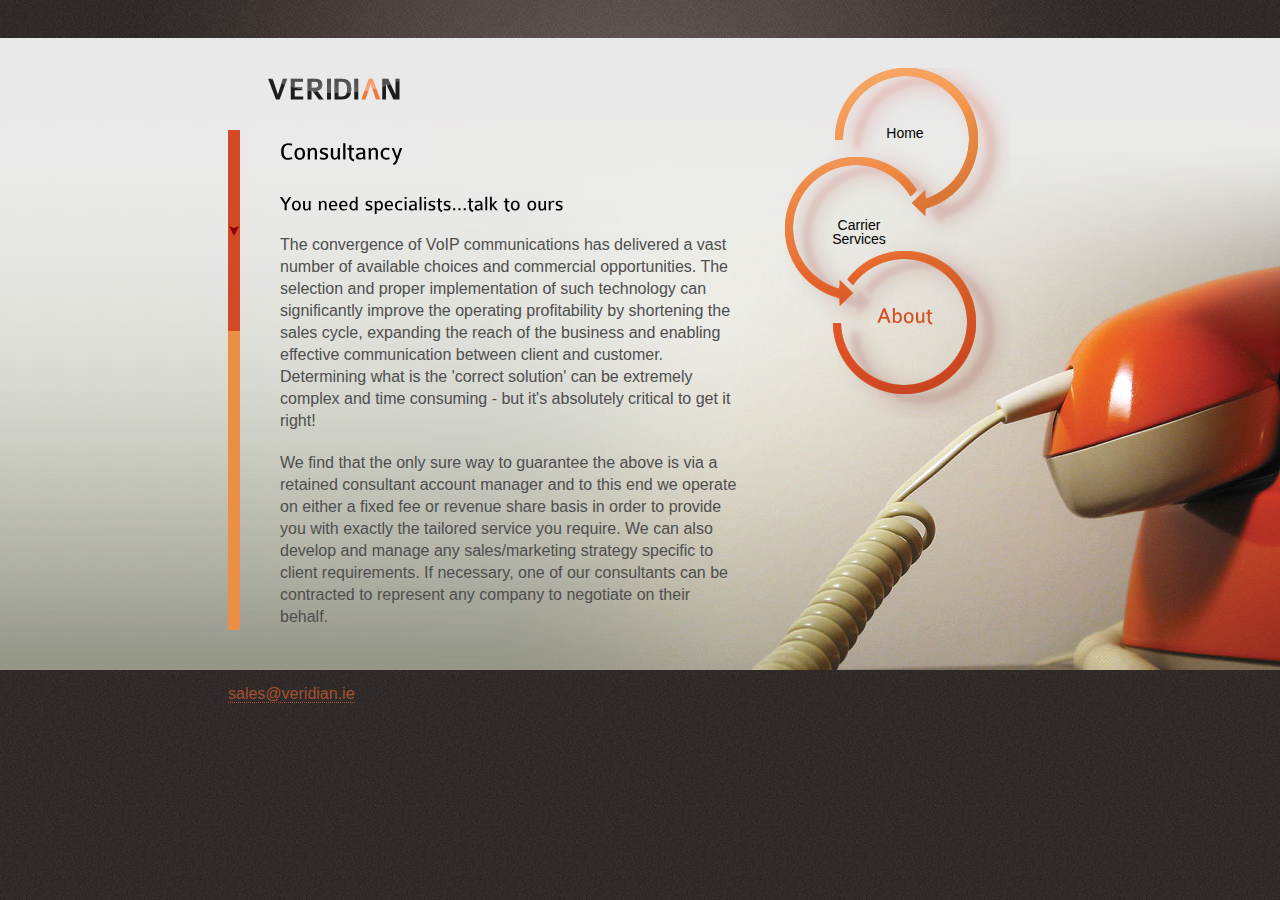
==== about.html @ d18e598b "renamed files, menu, cufon^" ====
<!DOCTYPE HTML PUBLIC "-//W3C//DTD HTML 4.01 Transitional//EN"
        "http://www.w3.org/TR/html4/loose.dtd">
<html lang="en">
<head>
    <title>Veridian : Consultancy</title>
    <!-- meta -->
    <meta http-equiv="Content-Type" content="text/html; charset=utf-8">
    <meta name="description" content="Veridian">
    <meta name="keywords" content="Veridian">
    <meta name="robots" content="index, follow">
    <meta name="revisit-after" content="1 Week">
    <!-- /meta -->
    <!-- favicon -->
    <link rel="Shortcut Icon" type="image/x-icon" href="img/favicon.ico">
    <!-- /favicon -->
    <!-- js -->
    <script type="text/javascript" src="js/jquery/jquery-1.4.2.min.js"></script>
    <script type="text/javascript" src="js/jquery/jquery-ui-1.8.custom.min.js"></script>
    <script type="text/javascript" src="js/jquery/jquery.mousewheel.js"></script>
    <script type="text/javascript" src="js/jquery/jquery.em.js"></script>
    <script type="text/javascript" src="js/cufon/cufon-yui.js"></script>
    <script type="text/javascript" src="js/cufon/colaborate.font.js"></script>
    <script type="text/javascript" src="js/jscrollpane/jScrollPane.js"></script>
    <!-- /js -->
    <!-- css -->
    <link rel="stylesheet" href="css/reset.css" media="all">
    <link rel="stylesheet" href="css/main.css" media="screen">
    <link rel="stylesheet" href="css/jScrollPane.css">
    <!-- /css -->

    <!--[if lte IE 6]>
    <link rel="stylesheet" type="text/css" media="screen, projection" href="css/ie6.css" />
    <script type="text/javascript" src="js/dd_belated/dd_belated.js"></script>
    <script type="text/javascript">
        $(document).ready(function() {
            DD_belatedPNG.fix('.png');
        });
    </script>
    <![endif]-->

    <script type="text/javascript" src="js/veridian.js"></script>
</head>
<body>
<div id="main-holder">
    <div id="content-line-holder">
        <div id="content-line-illustration" class="abs-wrap">
            <div id="content">
                <img src="img/layout/veridian-logo.png" alt="Veridian Logo" width="132" height="22" class="png logo">
                <div class="scroll-pane">
                    <h1>Consultancy</h1>
                    <h2>You need specialists…talk to ours</h2>
                    <p>The convergence of VoIP communications has delivered a vast number of available choices and commercial opportunities. The selection and proper implementation of such technology can significantly improve the operating profitability by shortening the sales cycle, expanding the reach of the business and enabling effective communication between client and customer. Determining what is the 'correct solution' can be extremely complex and time consuming - but it's absolutely critical to get it right!</p>
                    <p>We find that the only sure way to guarantee the above is via a retained consultant account manager and to this end we operate on either a fixed fee or revenue share basis in order to provide you with exactly the tailored service you require.  We can also develop and manage any sales/marketing strategy specific to client requirements.  If necessary, one of our consultants can be contracted to represent any company to negotiate on their behalf.</p>
                    <h2>How do you find the specialists your organisation depends on for its success?</h2>
                    <p>Talk to Veridian consultants - technically literate experts, each focused in depth on a specific area of technology.</p>
                    <p>Our clients benefit from our market leading professionalism, unmatched sector knowledge, straightforward advice and competitive pricing.</p>
                    <h2>The service you demand</h2>
                    <p>Regardless of client status or market position, Veridian provides the highest quality service and professional standards.</p>
                    <h2>Telecoms Cost Analysis</h2>
                    <p>Veridian can carry out in-depth research on your behalf to ensure you are getting the best possible deal on your airtime costs.</p>
                    <p>Our telecoms experts will carry out a comprehensive assessment of the costs you are being charged by your current carrier.</p>
                    <p>After the initial investigation we will then compare these costs to what other carriers in the market are currently offering. Our staff can liaise with these providers on your behalf to source the best possible deal for you.</p>
                    <p>At the end of the process, we will provide you with a bespoke, cost-saving plan to include a full LCR analysis on how you can make maximum savings.</p>
                </div>
            </div>
            <div id="menu" class="png">
               <div class="abs-wrap">
                   <div id="menu-about" class="menu-item inactive">
                       <a href="index.html">Home</a>
                   </div>
                   <div id="menu-consultancy" class="menu-item inactive two-lines">
                       <a href="carrier-services.html">Carrier<br>Services</a>
                   </div>
                   <div id="menu-carrier-services" class="menu-item active">
                       <a href="javascript:;">About</a>
                   </div>
               </div>
            </div>
        </div>
    </div>
    <div id="email-holder">
        <!-- +44 55 1234 5678<br> -->
        <a class="js2" href="mailto:sales@veridian.ie">sales@veridian.ie</a>
    </div>
</div>
</body>
</html>
---- css/main.css ----
* {font-family: Arial;}
html {height: 100%;}
body {background: url('../img/layout/body-bg.jpg'); min-height: 100%;}
h1 {font-size: 24px; color: #000; font-weight: normal; margin-top: 10px;}
h2 {font-size: 20px; color: #000; font-weight: normal; margin-top: 30px;}
h3 {font-size: 18px; color: #000; font-weight: normal; margin-top: 20px;}
p {margin-top: 20px; font-size: 16px; line-height: 22px; color: #4e4e4e;}
p a {color: #4e4e4e;}
.logo {margin: 0px 0px 30px 40px;}
ul.text li {color: #4e4e4e; list-style: disc; margin: 10px 0px 0px 40px;}
#main-holder {background: url('../img/layout/body-highlight-bg.jpg') no-repeat top center; padding: 3% 0px;}
#email-holder {width: 40%;  margin: 10px 0px 0px auto; padding: 0px 540px 2px 40px; color: #a55030; line-height: 180%;}
#email-holder a {color: #a55030;}
#content-line-holder {background: #e9e9e9 url('../img/layout/content-holder-bg.jpg') repeat-x bottom left; margin: 0;}
#content-line-illustration {background: url('../img/layout/content-line-illustration.jpg') no-repeat right bottom; min-height: 550px; padding: 40px 0px;}
#content {width: 40%; text-align: left; margin: 0px 0px 0px auto; padding: 0px 540px 0px 0px;}
#menu {position: absolute; top: 30px; right: 265px; height: 350px; width: 230px; background: url('../img/layout/menu-bg.png') no-repeat;}
.menu-item {position: absolute; width: 200px; text-align: center;}
.menu-item a {color: #000; text-decoration: none; font-size: 14px;}
.menu-item.active a {color: #d35224; text-decoration: none; font-size: 22px;}
.menu-item.active {margin-top: -3px;}
.menu-item.two-lines.active {margin-top: -8px;}
#menu-about {top: 58px; left: 20px;}
#menu-consultancy {top: 150px; left: -26px;}
#menu-carrier-services {top: 240px; left: 20px;}
.scroll-pane {height: 500px;}
---- css/jScrollPane.css ----
.jScrollPaneContainer {
	position: relative;
	overflow: hidden;
	z-index: 1;
}

.jScrollPaneTrack {
	position: absolute;
	cursor: pointer;
    left: 0;
    right: auto;
	top: 0;
	height: 100%;
	background: #ec8f46;
}
.jScrollPaneDrag {
	position: absolute;
	background: #D24923 url(../img/layout/arrow.png) center center no-repeat;
	cursor: pointer;
	overflow: hidden;
}
.jScrollPaneDragTop {
	position: absolute;
	top: 0;
	left: 0;
	overflow: hidden;
}
.jScrollPaneDragBottom {
	position: absolute;
	bottom: 0;
	left: 0;
	overflow: hidden;
}
a.jScrollArrowUp {
	display: block;
	position: absolute;
	z-index: 1;
	top: 0;
    left: 0;
    right: auto;
	text-indent: -2000px;
	overflow: hidden;
	/*background-color: #666;*/
	height: 9px;
}
a.jScrollArrowUp:hover {
	/*background-color: #f60;*/
}

a.jScrollArrowDown {
	display: block;
	position: absolute;
	z-index: 1;
	bottom: 0;
    left: 0;
    right: auto;
	text-indent: -2000px;
	overflow: hidden;
	/*background-color: #666;*/
	height: 9px;
}
a.jScrollArrowDown:hover {
	/*background-color: #f60;*/
}
a.jScrollActiveArrowButton, a.jScrollActiveArrowButton:hover {
	/*background-color: #f00;*/
}
---- css/ie6.css ----
#content-line-illustration {height: 550px;}
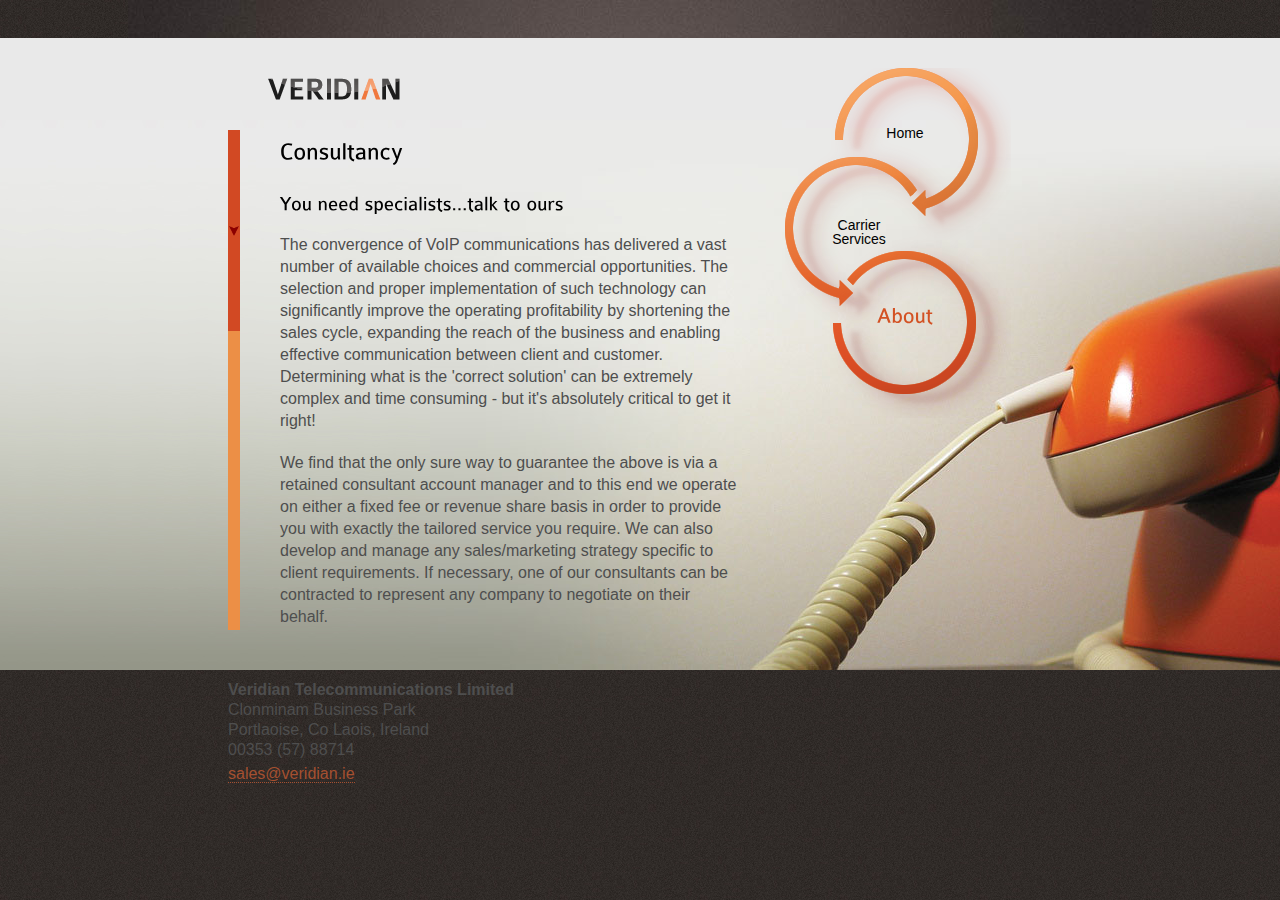
==== commit 3c8be2a9: "added address to footer" ====
--- a/about.html
+++ b/about.html
@@ -79,7 +79,10 @@
         </div>
     </div>
     <div id="email-holder">
-        <!-- +44 55 1234 5678<br> -->
+        <p><strong>Veridian Telecommunications Limited</strong></p>
+        <p>Clonminam Business Park</p>
+        <p>Portlaoise, Co Laois, Ireland</p>
+        <p>00353 (57) 88714</p>
         <a class="js2" href="mailto:sales@veridian.ie">sales@veridian.ie</a>
     </div>
 </div>
--- a/css/main.css
+++ b/css/main.css
@@ -1,26 +1,27 @@
-* {font-family: Arial;}
-html {height: 100%;}
-body {background: url('../img/layout/body-bg.jpg'); min-height: 100%;}
-h1 {font-size: 24px; color: #000; font-weight: normal; margin-top: 10px;}
-h2 {font-size: 20px; color: #000; font-weight: normal; margin-top: 30px;}
-h3 {font-size: 18px; color: #000; font-weight: normal; margin-top: 20px;}
-p {margin-top: 20px; font-size: 16px; line-height: 22px; color: #4e4e4e;}
-p a {color: #4e4e4e;}
-.logo {margin: 0px 0px 30px 40px;}
-ul.text li {color: #4e4e4e; list-style: disc; margin: 10px 0px 0px 40px;}
-#main-holder {background: url('../img/layout/body-highlight-bg.jpg') no-repeat top center; padding: 3% 0px;}
-#email-holder {width: 40%;  margin: 10px 0px 0px auto; padding: 0px 540px 2px 40px; color: #a55030; line-height: 180%;}
-#email-holder a {color: #a55030;}
-#content-line-holder {background: #e9e9e9 url('../img/layout/content-holder-bg.jpg') repeat-x bottom left; margin: 0;}
-#content-line-illustration {background: url('../img/layout/content-line-illustration.jpg') no-repeat right bottom; min-height: 550px; padding: 40px 0px;}
-#content {width: 40%; text-align: left; margin: 0px 0px 0px auto; padding: 0px 540px 0px 0px;}
-#menu {position: absolute; top: 30px; right: 265px; height: 350px; width: 230px; background: url('../img/layout/menu-bg.png') no-repeat;}
-.menu-item {position: absolute; width: 200px; text-align: center;}
-.menu-item a {color: #000; text-decoration: none; font-size: 14px;}
-.menu-item.active a {color: #d35224; text-decoration: none; font-size: 22px;}
-.menu-item.active {margin-top: -3px;}
-.menu-item.two-lines.active {margin-top: -8px;}
-#menu-about {top: 58px; left: 20px;}
-#menu-consultancy {top: 150px; left: -26px;}
-#menu-carrier-services {top: 240px; left: 20px;}
+* {font-family: Arial;}
+html {height: 100%;}
+body {background: url('../img/layout/body-bg.jpg'); min-height: 100%;}
+h1 {font-size: 24px; color: #000; font-weight: normal; margin-top: 10px;}
+h2 {font-size: 20px; color: #000; font-weight: normal; margin-top: 30px;}
+h3 {font-size: 18px; color: #000; font-weight: normal; margin-top: 20px;}
+p {margin-top: 20px; font-size: 16px; line-height: 22px; color: #4e4e4e;}
+p a {color: #4e4e4e;}
+.logo {margin: 0px 0px 30px 40px;}
+ul.text li {color: #4e4e4e; list-style: disc; margin: 10px 0px 0px 40px;}
+#main-holder {background: url('../img/layout/body-highlight-bg.jpg') no-repeat top center; padding: 3% 0px;}
+#email-holder {width: 40%;  margin: 10px 0px 0px auto; padding: 0px 540px 2px 40px; color: #a55030; line-height: 180%;}
+#email-holder a {color: #a55030;}
+#email-holder p {line-height: 20px;margin:0px;}
+#content-line-holder {background: #e9e9e9 url('../img/layout/content-holder-bg.jpg') repeat-x bottom left; margin: 0;}
+#content-line-illustration {background: url('../img/layout/content-line-illustration.jpg') no-repeat right bottom; min-height: 550px; padding: 40px 0px;}
+#content {width: 40%; text-align: left; margin: 0px 0px 0px auto; padding: 0px 540px 0px 0px;}
+#menu {position: absolute; top: 30px; right: 265px; height: 350px; width: 230px; background: url('../img/layout/menu-bg.png') no-repeat;}
+.menu-item {position: absolute; width: 200px; text-align: center;}
+.menu-item a {color: #000; text-decoration: none; font-size: 14px;}
+.menu-item.active a {color: #d35224; text-decoration: none; font-size: 22px;}
+.menu-item.active {margin-top: -3px;}
+.menu-item.two-lines.active {margin-top: -10px;}
+#menu-about {top: 58px; left: 20px;}
+#menu-consultancy {top: 150px; left: -26px;}
+#menu-carrier-services {top: 240px; left: 20px;}
 .scroll-pane {height: 500px;}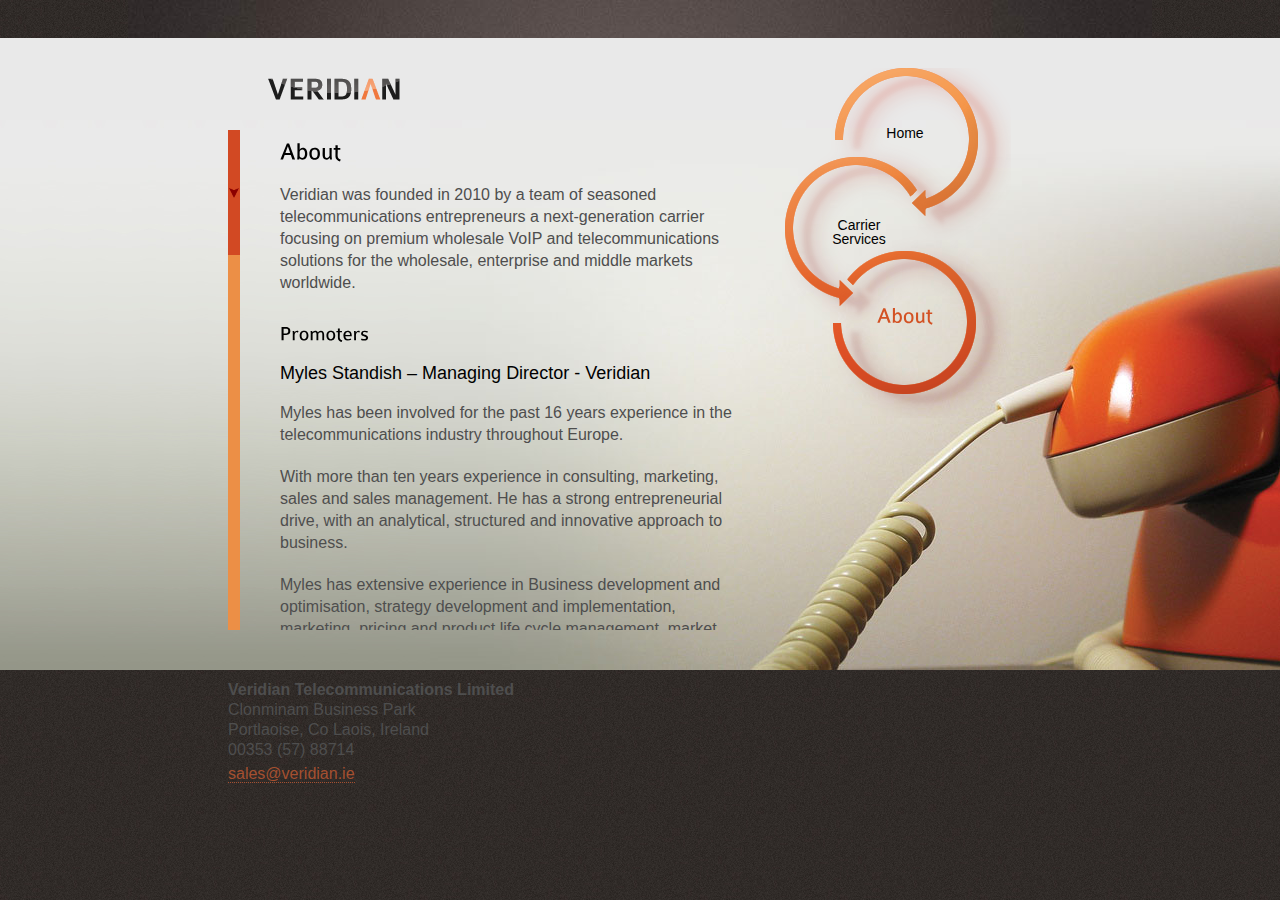
==== commit 82300164: "added new content" ====
--- a/about.html
+++ b/about.html
@@ -41,50 +41,124 @@
     <script type="text/javascript" src="js/veridian.js"></script>
 </head>
 <body>
-<div id="main-holder">
-    <div id="content-line-holder">
-        <div id="content-line-illustration" class="abs-wrap">
-            <div id="content">
-                <img src="img/layout/veridian-logo.png" alt="Veridian Logo" width="132" height="22" class="png logo">
-                <div class="scroll-pane">
-                    <h1>Consultancy</h1>
-                    <h2>You need specialists…talk to ours</h2>
-                    <p>The convergence of VoIP communications has delivered a vast number of available choices and commercial opportunities. The selection and proper implementation of such technology can significantly improve the operating profitability by shortening the sales cycle, expanding the reach of the business and enabling effective communication between client and customer. Determining what is the 'correct solution' can be extremely complex and time consuming - but it's absolutely critical to get it right!</p>
-                    <p>We find that the only sure way to guarantee the above is via a retained consultant account manager and to this end we operate on either a fixed fee or revenue share basis in order to provide you with exactly the tailored service you require.  We can also develop and manage any sales/marketing strategy specific to client requirements.  If necessary, one of our consultants can be contracted to represent any company to negotiate on their behalf.</p>
-                    <h2>How do you find the specialists your organisation depends on for its success?</h2>
-                    <p>Talk to Veridian consultants - technically literate experts, each focused in depth on a specific area of technology.</p>
-                    <p>Our clients benefit from our market leading professionalism, unmatched sector knowledge, straightforward advice and competitive pricing.</p>
-                    <h2>The service you demand</h2>
-                    <p>Regardless of client status or market position, Veridian provides the highest quality service and professional standards.</p>
-                    <h2>Telecoms Cost Analysis</h2>
-                    <p>Veridian can carry out in-depth research on your behalf to ensure you are getting the best possible deal on your airtime costs.</p>
-                    <p>Our telecoms experts will carry out a comprehensive assessment of the costs you are being charged by your current carrier.</p>
-                    <p>After the initial investigation we will then compare these costs to what other carriers in the market are currently offering. Our staff can liaise with these providers on your behalf to source the best possible deal for you.</p>
-                    <p>At the end of the process, we will provide you with a bespoke, cost-saving plan to include a full LCR analysis on how you can make maximum savings.</p>
+    <div id="main-holder">
+        <div id="content-line-holder">
+            <div id="content-line-illustration" class="abs-wrap">
+                <div id="content">
+                    <img src="img/layout/veridian-logo.png" alt="Veridian Logo" width="132" height="22" class="png logo">
+                    <div class="scroll-pane">
+                        <h1>About</h1>
+                        <p>
+                            Veridian was founded in 2010 by a team of seasoned telecommunications entrepreneurs a next-generation carrier focusing on premium wholesale VoIP and telecommunications solutions for the wholesale, enterprise and middle markets worldwide.
+                        </p>
+
+                        <h2>Promoters</h2>
+                        <h3>Myles Standish – Managing Director - Veridian</h3>
+
+                        <p>
+                            Myles has been involved for the past 16 years experience in the telecommunications industry throughout Europe.
+                        </p>
+                        <p>
+                            With more than ten years experience in consulting, marketing, sales and sales management. He has a strong entrepreneurial drive, with an analytical, structured and innovative approach to business.
+                        </p>
+                        <p>
+                            Myles has extensive experience in Business development and optimisation, strategy development and implementation, marketing, pricing and product life cycle management, market analysis, sales management, solution selling, corporate communications, partnerships, channel management, e-business, telecommunications and management consulting.
+                        </p>
+
+                        <p>
+                            <ul class='text'>
+                                <li>
+                                    Calltrack International Limited – UK based, France, Germany – Head of Sales
+                                </li>
+                                <li>
+                                    Company: Interoute Limited – Ireland, UK, Italy, Germany - Head of Sales
+                                </li>
+                                <li>Company: Eircom – Ireland - Commercial Manager</li>
+                                <li>
+                                    Company: o2 (Ireland) – Ireland - Sales and Purchasing (Consultant)
+                                </li>
+                                <li>Company: CALL15.com - Ireland - Managing Manager</li>
+                            </ul>
+                        </p>
+
+                        <h3>Richard Byrne – Carrier Services Manager – Veridian</h3>
+
+                        <p>
+                            Richard is an experienced, ambitious and tenacious individual that has occupied Business Development Manager and Account Manager positions for more than 12 years in the telecommunications industry.
+                        </p>
+                        <p>
+                            Richard’s success is through his ability to manage the sales process, conceptualise and executing account plans for existing or new clients.
+                        </p>
+                        <p>
+                            The aim of these activities would be to penetrate, develop and mature these existing and new named accounts in order to deliver incremental revenues in line with revenue goals.
+                        </p>
+                        <p>
+                            A proven track record of success at Senior Management level with a strong awareness of complex and multi-tier sales processes as well as being highly ambitious, a self-starter and a team player.
+                        </p>
+                        <p>
+                            His analytical approach and ability to pay attention to detail while still having the ability to look laterally for opportunities, these abilities help him to analyse and diagnose, design, plan, execute and evaluate opportunities.
+                        </p>
+
+                       <p>
+                            <ul class='text'>
+                               <li>
+                                   Call-Track International Limited – UK – National Sales Manager
+                               </li>
+                               <li>Tele Unity – UK – Carrier Services Supervisor</li>
+                               <li>Trans European Link -UK – Sales Manager</li>
+                               <li>MCI WorldCom – UK - EMEA – Senior Sales Manager</li>
+                               <li>O2 Ireland – Area Manager</li>
+                           </ul>
+                       </p>
+
+                        <h2>Testimonials</h2>
+
+                        <blockquote>
+                            <p>
+                                "We have used Veridian Telecommunications for the past 2 years and have never received anything less than first class service.
+                            </p>
+                            <p>
+                                "We now terminate 1000’s of call minutes per month and with their help we have been able to provide reliable and high quality services to our customer base. "
+                            </p>
+                            <p>
+                                "The Veridian team is knowledgeable, dedicated to what is in their clients best interest and remains in touch with clients for the life of the customer's experience. Veridian has its finger on the pulse of the market in terms of technology as well as carrier dependability."
+                            </p>
+                            <p>
+                                "What sets Veridian Telecommunications apart is their ability to carefully listen to each customer to discover their individual needs. They are always available and their services are immediate and produce tangible results. Its not with solicitation that I write this letter, but because I've been so impressed since meeting I want others to know about their company as well"
+                            </p>
+                        </blockquote>
+
+                        <p>
+                            <small class="note">Customer details available on request.</small>
+                        </p>
+
+                    </div>
+                </div>
+                <div id="menu" class="png">
+                    <div class="abs-wrap">
+                        <div id="menu-about" class="menu-item inactive">
+                            <a href="index.html">Home</a>
+                        </div>
+                        <div id="menu-consultancy" class="menu-item inactive two-lines">
+                            <a href="carrier-services.html">
+                                Carrier
+                                <br>Services</a>
+                        </div>
+                        <div id="menu-carrier-services" class="menu-item active">
+                            <a href="javascript:;">About</a>
+                        </div>
+                    </div>
                 </div>
             </div>
-            <div id="menu" class="png">
-               <div class="abs-wrap">
-                   <div id="menu-about" class="menu-item inactive">
-                       <a href="index.html">Home</a>
-                   </div>
-                   <div id="menu-consultancy" class="menu-item inactive two-lines">
-                       <a href="carrier-services.html">Carrier<br>Services</a>
-                   </div>
-                   <div id="menu-carrier-services" class="menu-item active">
-                       <a href="javascript:;">About</a>
-                   </div>
-               </div>
-            </div>
+        </div>
+        <div id="email-holder">
+            <p> <strong>Veridian Telecommunications Limited</strong>
+            </p>
+            <p>Clonminam Business Park</p>
+            <p>Portlaoise, Co Laois, Ireland</p>
+            <p>00353 (57) 88714</p>
+            <a class="js2" href="mailto:sales@veridian.ie">sales@veridian.ie</a>
         </div>
     </div>
-    <div id="email-holder">
-        <p><strong>Veridian Telecommunications Limited</strong></p>
-        <p>Clonminam Business Park</p>
-        <p>Portlaoise, Co Laois, Ireland</p>
-        <p>00353 (57) 88714</p>
-        <a class="js2" href="mailto:sales@veridian.ie">sales@veridian.ie</a>
-    </div>
-</div>
 </body>
-</html>
+</html>--- a/css/main.css
+++ b/css/main.css
@@ -21,7 +21,9 @@
 .menu-item.active a {color: #d35224; text-decoration: none; font-size: 22px;}
 .menu-item.active {margin-top: -3px;}
 .menu-item.two-lines.active {margin-top: -10px;}
-#menu-about {top: 58px; left: 20px;}
-#menu-consultancy {top: 150px; left: -26px;}
-#menu-carrier-services {top: 240px; left: 20px;}
-.scroll-pane {height: 500px;}+#menu-about {top: 58px; left: 20px;} /*index*/
+#menu-consultancy {top: 150px; left: -26px;} /*carrier-services*/
+#menu-carrier-services {top: 240px; left: 20px;} /*about*/
+.scroll-pane {height: 500px;}
+blockquote {font-style:italic;}
+small {font-size: 12px;}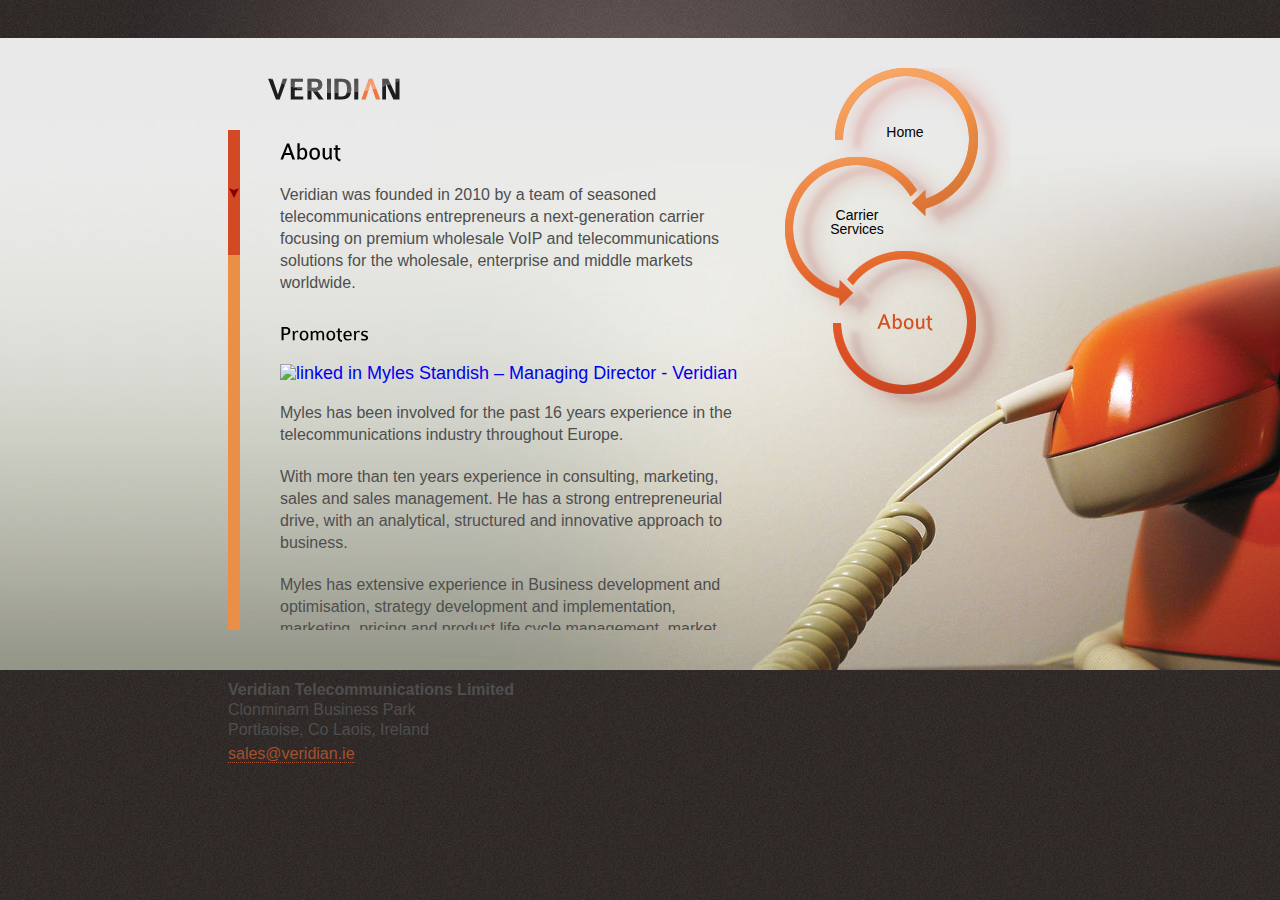
==== commit 21fac2de: "lnked in, removed phone num" ====
--- a/about.html
+++ b/about.html
@@ -53,8 +53,12 @@
                         </p>
 
                         <h2>Promoters</h2>
-                        <h3>Myles Standish – Managing Director - Veridian</h3>
-
+                        <h3>
+                            <a href="http://ie.linkedin.com/pub/myles-standish/15/711/242" target="_new">
+                                <img src="http://developer.linkedin.com/sites/default/files/LinkedIn_Logo16px.png" alt="linked in">
+                                Myles Standish – Managing Director - Veridian
+                            </a>
+                        </h3>
                         <p>
                             Myles has been involved for the past 16 years experience in the telecommunications industry throughout Europe.
                         </p>
@@ -81,7 +85,12 @@
                             </ul>
                         </p>
 
-                        <h3>Richard Byrne – Carrier Services Manager – Veridian</h3>
+                        <h3>
+                            <a href="http://ie.linkedin.com/pub/richard-byrne/60/151/4b6" taget="_new">
+                                <img src="http://developer.linkedin.com/sites/default/files/LinkedIn_Logo16px.png" alt="linked in">
+                                Richard Byrne – Carrier Services Manager – Veridian
+                            </a>
+                        </h3>
 
                         <p>
                             Richard is an experienced, ambitious and tenacious individual that has occupied Business Development Manager and Account Manager positions for more than 12 years in the telecommunications industry.
@@ -99,17 +108,17 @@
                             His analytical approach and ability to pay attention to detail while still having the ability to look laterally for opportunities, these abilities help him to analyse and diagnose, design, plan, execute and evaluate opportunities.
                         </p>
 
-                       <p>
+                        <p>
                             <ul class='text'>
-                               <li>
-                                   Call-Track International Limited – UK – National Sales Manager
-                               </li>
-                               <li>Tele Unity – UK – Carrier Services Supervisor</li>
-                               <li>Trans European Link -UK – Sales Manager</li>
-                               <li>MCI WorldCom – UK - EMEA – Senior Sales Manager</li>
-                               <li>O2 Ireland – Area Manager</li>
-                           </ul>
-                       </p>
+                                <li>
+                                    Call-Track International Limited – UK – National Sales Manager
+                                </li>
+                                <li>Tele Unity – UK – Carrier Services Supervisor</li>
+                                <li>Trans European Link -UK – Sales Manager</li>
+                                <li>MCI WorldCom – UK - EMEA – Senior Sales Manager</li>
+                                <li>O2 Ireland – Area Manager</li>
+                            </ul>
+                        </p>
 
                         <h2>Testimonials</h2>
 
@@ -156,7 +165,6 @@
             </p>
             <p>Clonminam Business Park</p>
             <p>Portlaoise, Co Laois, Ireland</p>
-            <p>00353 (57) 88714</p>
             <a class="js2" href="mailto:sales@veridian.ie">sales@veridian.ie</a>
         </div>
     </div>
--- a/css/main.css
+++ b/css/main.css
@@ -6,6 +6,7 @@
 h3 {font-size: 18px; color: #000; font-weight: normal; margin-top: 20px;}
 p {margin-top: 20px; font-size: 16px; line-height: 22px; color: #4e4e4e;}
 p a {color: #4e4e4e;}
+h3 a {text-decoration: none;}
 .logo {margin: 0px 0px 30px 40px;}
 ul.text li {color: #4e4e4e; list-style: disc; margin: 10px 0px 0px 40px;}
 #main-holder {background: url('../img/layout/body-highlight-bg.jpg') no-repeat top center; padding: 3% 0px;}
@@ -21,9 +22,9 @@
 .menu-item.active a {color: #d35224; text-decoration: none; font-size: 22px;}
 .menu-item.active {margin-top: -3px;}
 .menu-item.two-lines.active {margin-top: -10px;}
-#menu-about {top: 58px; left: 20px;} /*index*/
-#menu-consultancy {top: 150px; left: -26px;} /*carrier-services*/
-#menu-carrier-services {top: 240px; left: 20px;} /*about*/
+#menu-about {top: 57px; left: 20px;} /*index*/
+#menu-consultancy {top: 140px; left: -28px;} /*carrier-services*/
+#menu-carrier-services {top: 246px; left: 20px;} /*about*/
 .scroll-pane {height: 500px;}
 blockquote {font-style:italic;}
 small {font-size: 12px;}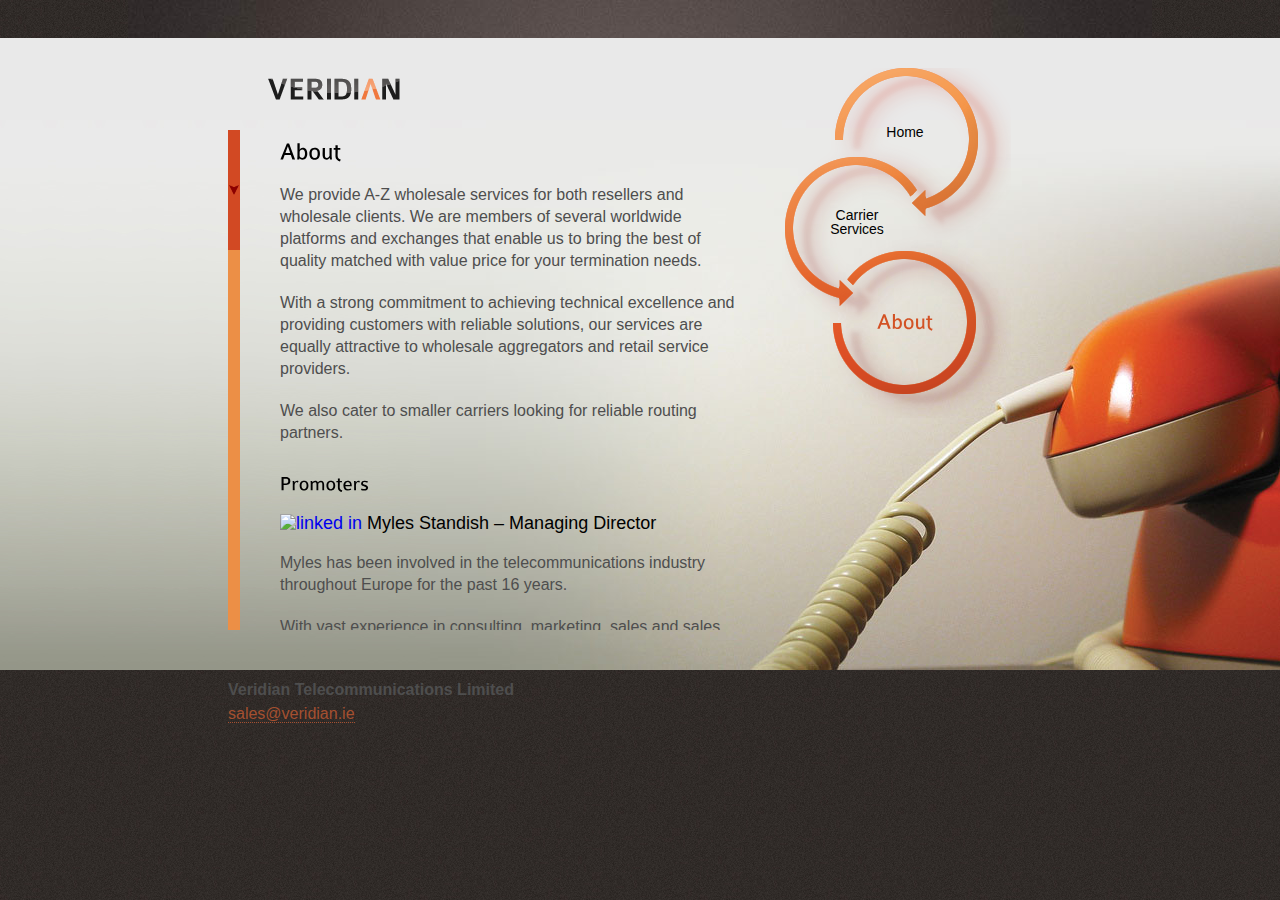
==== commit 95347002: "19th changes" ====
--- a/about.html
+++ b/about.html
@@ -48,70 +48,78 @@
                     <img src="img/layout/veridian-logo.png" alt="Veridian Logo" width="132" height="22" class="png logo">
                     <div class="scroll-pane">
                         <h1>About</h1>
+                        <!-- <p>
+                            Veridian was founded in 2010 by a team of seasoned telecommunications entrepreneurs a next-generation carrier focusing on premium wholesale VoIP and telecommunications solutions for the wholesale, enterprise and middle markets worldwide.
+                        </p> -->
+                        
                         <p>
-                            Veridian was founded in 2010 by a team of seasoned telecommunications entrepreneurs a next-generation carrier focusing on premium wholesale VoIP and telecommunications solutions for the wholesale, enterprise and middle markets worldwide.
+                            We provide A-Z wholesale services for both resellers and wholesale clients. We are members of several worldwide platforms and exchanges that enable us to bring the best of quality matched with value price for your termination needs.
+                        </p>
+                        <p>
+                            With a strong commitment to achieving technical excellence and providing customers with reliable solutions, our services are equally attractive to wholesale aggregators and retail service providers.
+                        </p>
+                        <p>
+                            We also cater to smaller carriers looking for reliable routing partners.
                         </p>
 
                         <h2>Promoters</h2>
                         <h3>
                             <a href="http://ie.linkedin.com/pub/myles-standish/15/711/242" target="_new">
-                                <img src="http://developer.linkedin.com/sites/default/files/LinkedIn_Logo16px.png" alt="linked in">
-                                Myles Standish – Managing Director - Veridian
-                            </a>
+                                <img src="http://developer.linkedin.com/sites/default/files/LinkedIn_Logo16px.png" alt="linked in"></a>
+                            Myles Standish – Managing Director
                         </h3>
                         <p>
-                            Myles has been involved for the past 16 years experience in the telecommunications industry throughout Europe.
+                            Myles has been involved in the telecommunications industry throughout Europe for the past 16 years.
                         </p>
                         <p>
-                            With more than ten years experience in consulting, marketing, sales and sales management. He has a strong entrepreneurial drive, with an analytical, structured and innovative approach to business.
+                            With vast experience in consulting, marketing, sales and sales management he has a strong entrepreneurial drive, with an analytical, structured and innovative approach to business.
                         </p>
                         <p>
-                            Myles has extensive experience in Business development and optimisation, strategy development and implementation, marketing, pricing and product life cycle management, market analysis, sales management, solution selling, corporate communications, partnerships, channel management, e-business, telecommunications and management consulting.
+                            Myles has extensive experience in business development and optimisation, strategy development and implementation, marketing, pricing, product life cycle management, market analysis, sales management, solution selling, corporate communications, partnerships, channel management, e-business, telecommunications and management consulting.
                         </p>
 
                         <p>
                             <ul class='text'>
                                 <li>
-                                    Calltrack International Limited – UK based, France, Germany – Head of Sales
+                                    CallTrack International Limited – UK based, France, Germany – Head of Sales
                                 </li>
                                 <li>
-                                    Company: Interoute Limited – Ireland, UK, Italy, Germany - Head of Sales
+                                    Interoute Limited – Ireland, UK, Italy, Germany - Head of Sales
                                 </li>
-                                <li>Company: Eircom – Ireland - Commercial Manager</li>
+                                <li>Eircom – Ireland - Commercial Manager</li>
                                 <li>
-                                    Company: o2 (Ireland) – Ireland - Sales and Purchasing (Consultant)
+                                    O<sub>2</sub> (Ireland) – Ireland - Sales and Purchasing (Consultant)
                                 </li>
-                                <li>Company: CALL15.com - Ireland - Managing Manager</li>
-                            </ul>
+                                <li>CALL15.com - Ireland - Managing Director</li>
+                            </ul>                       
                         </p>
 
                         <h3>
-                            <a href="http://ie.linkedin.com/pub/richard-byrne/60/151/4b6" taget="_new">
-                                <img src="http://developer.linkedin.com/sites/default/files/LinkedIn_Logo16px.png" alt="linked in">
-                                Richard Byrne – Carrier Services Manager – Veridian
-                            </a>
+                            <a href="http://ie.linkedin.com/pub/richard-byrne/60/151/4b6" target="_new">
+                                <img src="http://developer.linkedin.com/sites/default/files/LinkedIn_Logo16px.png" alt="linked in"></a>
+                            Richard Byrne – Carrier Services Manager
                         </h3>
 
                         <p>
-                            Richard is an experienced, ambitious and tenacious individual that has occupied Business Development Manager and Account Manager positions for more than 12 years in the telecommunications industry.
+                            Richard is an experienced, ambitious and tenacious individual who has occupied Business Development Manager and Account Manager positions for more than 12 years in the telecommunications industry.
                         </p>
                         <p>
-                            Richard’s success is through his ability to manage the sales process, conceptualise and executing account plans for existing or new clients.
+                            Richard’s success is through his ability to manage the sales process, conceptualise and execute account plans for existing or new clients.
                         </p>
                         <p>
-                            The aim of these activities would be to penetrate, develop and mature these existing and new named accounts in order to deliver incremental revenues in line with revenue goals.
+                            The aim of these activities is to penetrate, develop and mature existing and new named accounts in order to deliver incremental revenues in line with revenue goals.
                         </p>
                         <p>
-                            A proven track record of success at Senior Management level with a strong awareness of complex and multi-tier sales processes as well as being highly ambitious, a self-starter and a team player.
+                            Richard has a proven track record of success at Senior Management level with a strong awareness of complex and multi-tier sales processes as well as being highly ambitious self-starter and a team player.
                         </p>
                         <p>
-                            His analytical approach and ability to pay attention to detail while still having the ability to look laterally for opportunities, these abilities help him to analyse and diagnose, design, plan, execute and evaluate opportunities.
+                            His analytical approach and attention to detail while still having the ability to look laterally for opportunities help him analyse, diagnose, design, plan, execute and evaluate opportunities.
                         </p>
 
                         <p>
                             <ul class='text'>
                                 <li>
-                                    Call-Track International Limited – UK – National Sales Manager
+                                    CallTrack International Limited – UK – National Sales Manager
                                 </li>
                                 <li>Tele Unity – UK – Carrier Services Supervisor</li>
                                 <li>Trans European Link -UK – Sales Manager</li>
@@ -163,8 +171,8 @@
         <div id="email-holder">
             <p> <strong>Veridian Telecommunications Limited</strong>
             </p>
-            <p>Clonminam Business Park</p>
-            <p>Portlaoise, Co Laois, Ireland</p>
+            <!-- <p>Clonminam Business Park</p>
+            <p>Portlaoise, Co Laois, Ireland</p> -->
             <a class="js2" href="mailto:sales@veridian.ie">sales@veridian.ie</a>
         </div>
     </div>
